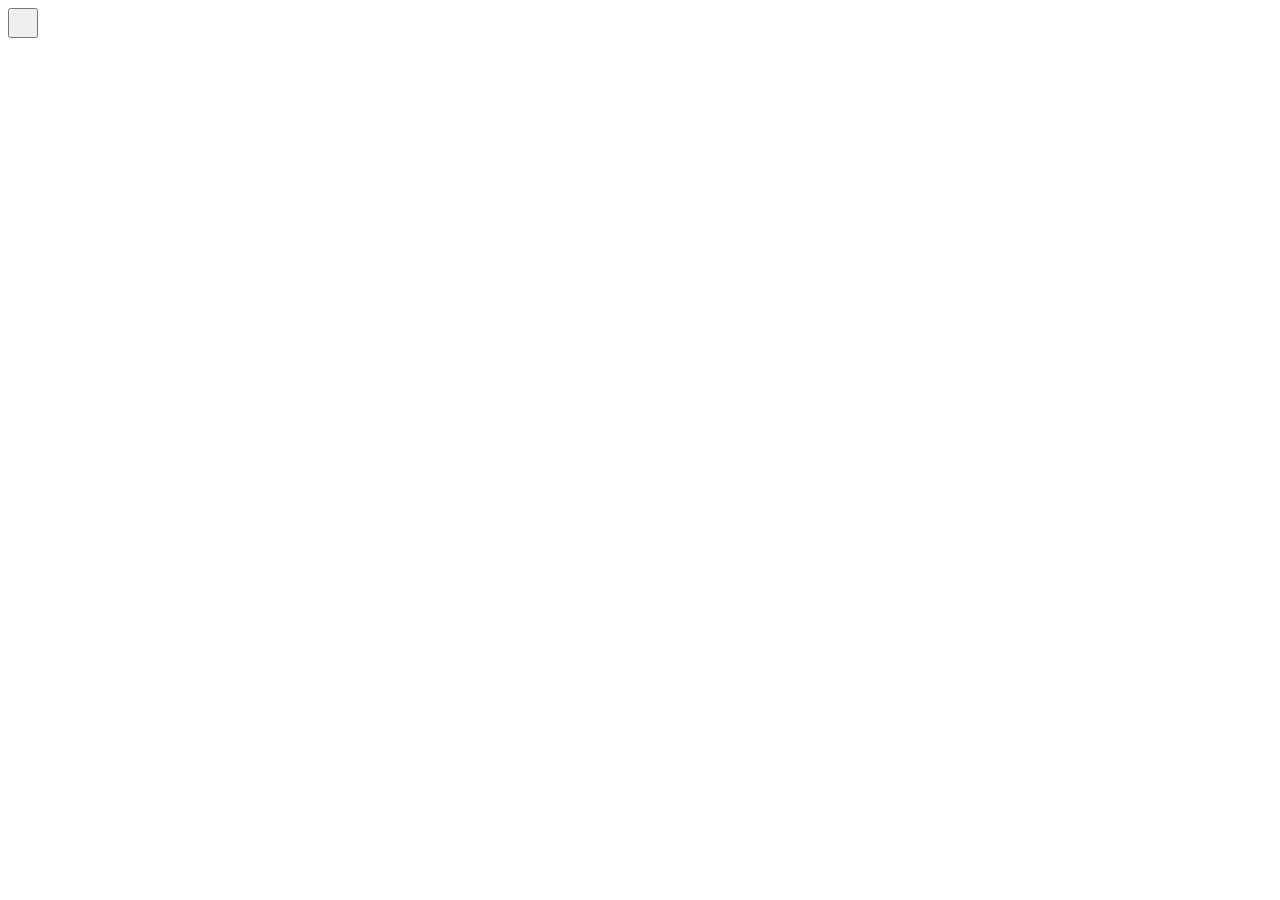
==== src/chrome/popup.html @ 0e56dd67 "Added basic functionalities from the tutorial" ====
<!DOCTYPE HTML>
<html>
	<head>
		<style>
			button {
				height: 30px;
				width: 30px;
				outline: none;
			}
		</style>
	</head>
	<body>
		<button id="changeColor"></button>
		<script src="popup.js"></script>
	</body>
</html>
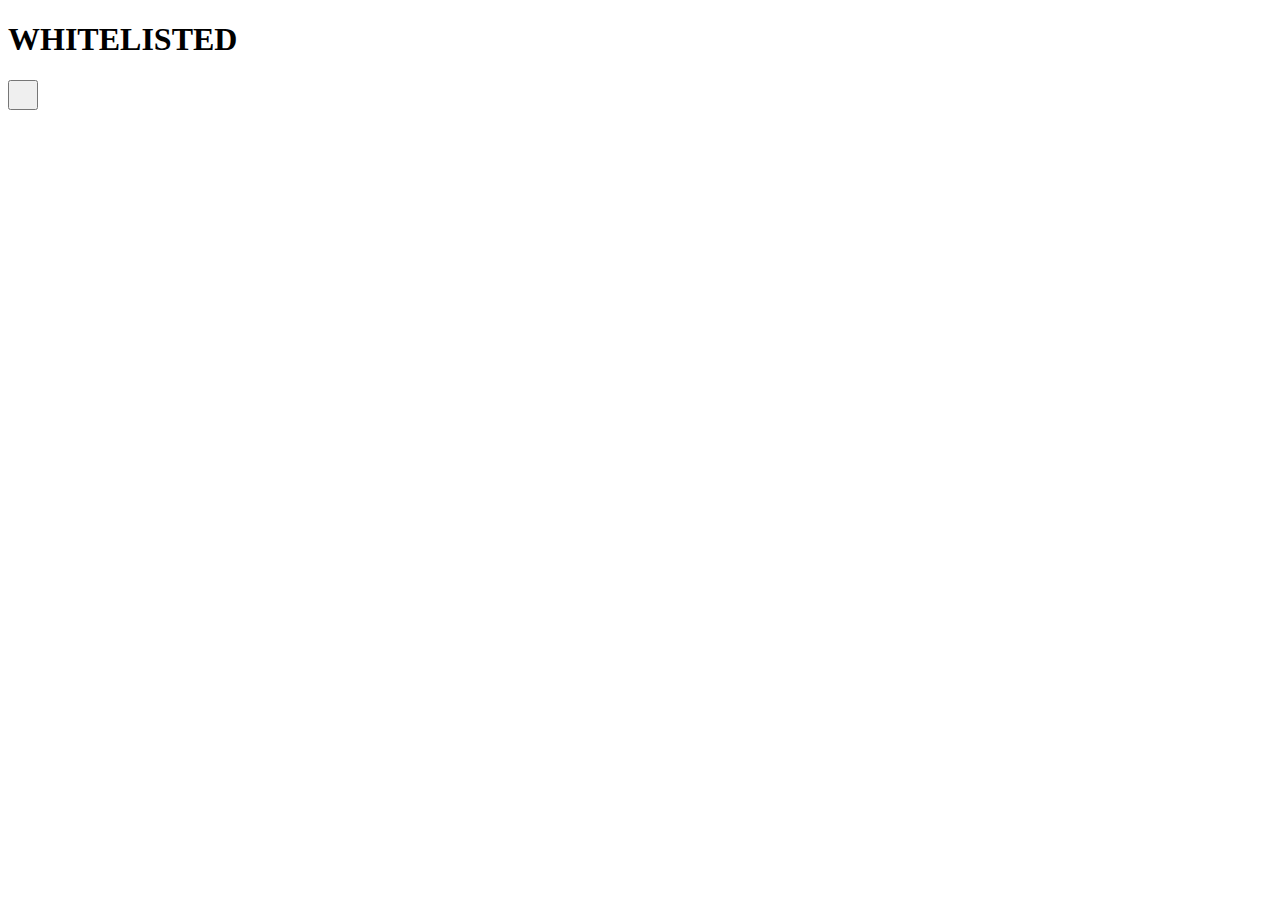
==== commit b0500b9d: "Simplified file naming" ====
--- a/src/chrome/popup.html
+++ b/src/chrome/popup.html
@@ -10,6 +10,7 @@
 		</style>
 	</head>
 	<body>
+		<h1>WHITELISTED</h1>
 		<button id="changeColor"></button>
 		<script src="popup.js"></script>
 	</body>
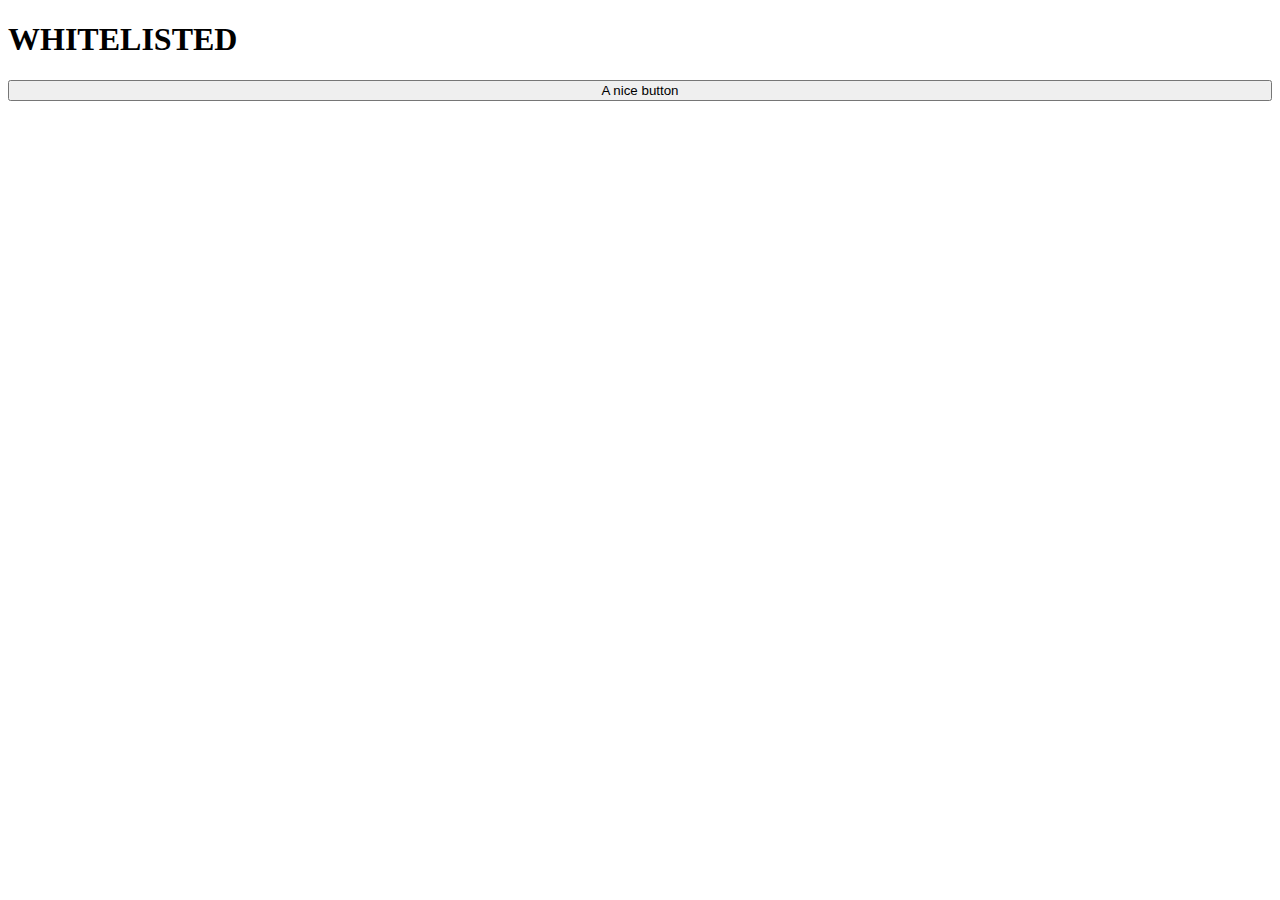
==== commit 54bf6c47: "Changed button style and text" ====
--- a/src/chrome/popup.html
+++ b/src/chrome/popup.html
@@ -3,15 +3,15 @@
 	<head>
 		<style>
 			button {
-				height: 30px;
-				width: 30px;
+				height: 20%;
+				width: 100%;
 				outline: none;
 			}
 		</style>
 	</head>
 	<body>
 		<h1>WHITELISTED</h1>
-		<button id="changeColor"></button>
+		<button id="changeColor">A nice button</button>
 		<script src="popup.js"></script>
 	</body>
 </html>
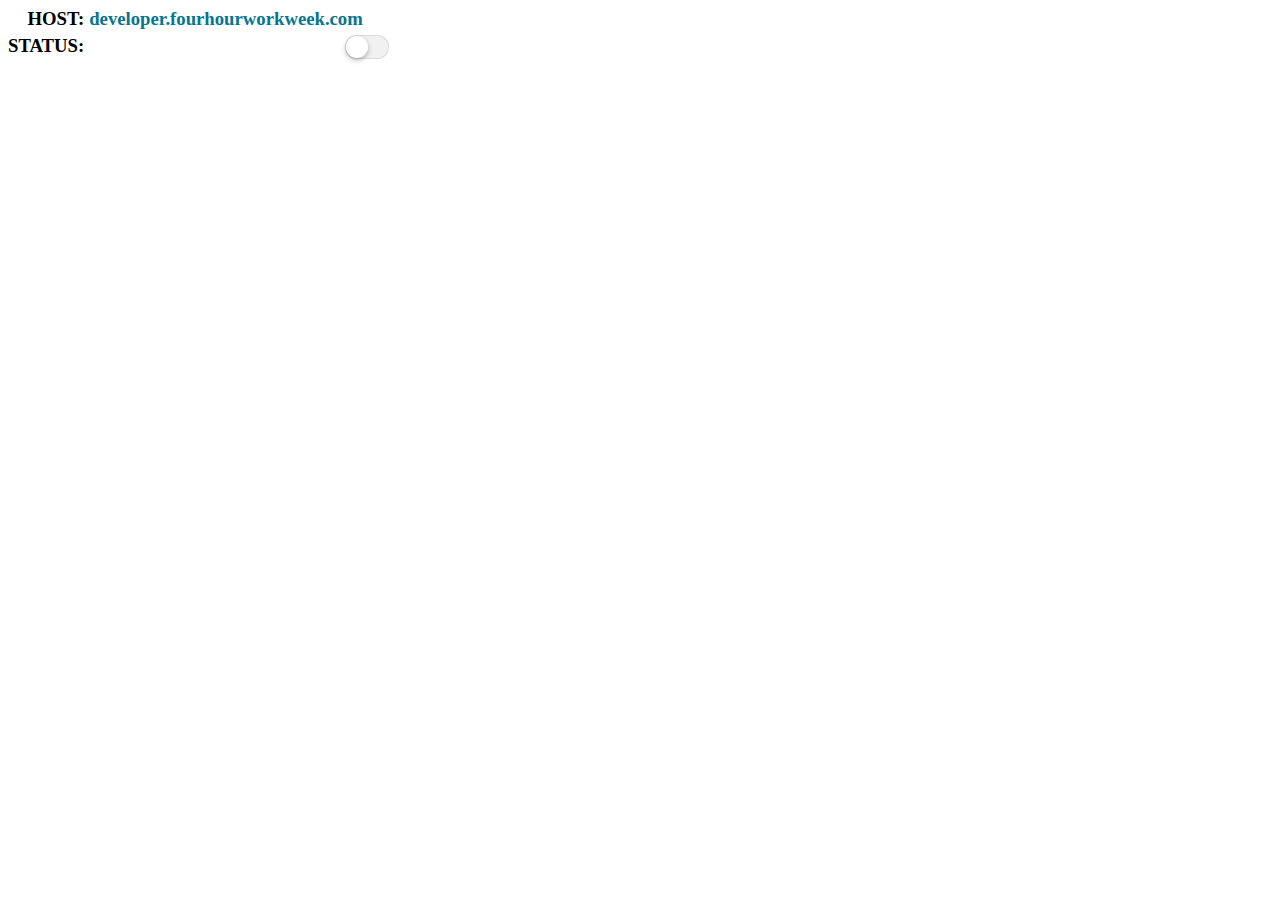
==== commit de0cae2e: "Popup sketch" ====
--- a/src/chrome/popup.html
+++ b/src/chrome/popup.html
@@ -1,17 +1,27 @@
 <!DOCTYPE HTML>
 <html>
 	<head>
-		<style>
-			button {
-				height: 20%;
-				width: 100%;
-				outline: none;
-			}
-		</style>
+		<link rel="stylesheet" href="css/style.css">
 	</head>
 	<body>
-		<h1>WHITELISTED</h1>
-		<button id="changeColor">A nice button</button>
+		<div class="header">
+			<h3 class="host-label">HOST:</h3><h3 class="host-name" id="hostname"></h3>
+			<h3 class="status-label">STATUS:</h3>
+			<div class="switch__container">
+				<input id="switch-shadow" class="switch switch--shadow" type="checkbox" />
+				<label for="switch-shadow"></label>
+			</div>
+		</div>
+		<div class="spent">
+
+		</div>
+		<div class="options">
+
+		</div>
+		<div class="footer">
+
+		</div>
+
 		<script src="popup.js"></script>
 	</body>
 </html>
--- a/src/chrome/css/style.css
+++ b/src/chrome/css/style.css
@@ -0,0 +1,106 @@
+/*.header {
+  display: grid;
+}
+.header div > h2 {
+   display: inline-grid;
+   text-align: right;
+   margin: 2px;
+};
+*/
+.header {
+  display: grid;
+  grid-template-columns: max-content 300px;
+  grid-template-rows: auto auto;
+  
+  grid-template-areas:
+  "hostlabel hostname"
+  "statuslabel switch";
+  
+  grid-gap: 5px;
+}
+
+.header > * {
+  margin: 0;
+}
+
+.header .host-label {
+  grid-area: hostlabel;
+  justify-self: end;
+}
+
+.header .host-name {
+  grid-area: hostname;
+  justify-self: start;
+  text-overflow: ellipsis;
+  overflow: hidden;
+  width: 100%;
+}
+
+.header .status-label {
+  grid-area: statuslabel;
+  justify-self: end;
+}
+
+.header .status-name {
+  grid-area: statusname;
+  justify-self: start;
+}
+
+.switch__container {
+  grid-area: switch;
+  justify-self: end;
+}
+
+.switch {
+  position: absolute;
+  visibility: hidden;
+  justify-self: end;
+}
+
+.switch + label {
+  display: block;
+  position: relative;
+  cursor: pointer;
+  outline: none;
+}
+
+.switch--shadow + label {
+  padding: 2px;
+  width: 40px;
+  height: 20px;
+  background-color: #dddddd;
+  border-radius: 25%/50%;
+}
+
+.switch--shadow + label:before,
+.switch--shadow + label:after {
+  display: block;
+  position: absolute;
+  top: 1px;
+  left: 1px;
+  bottom: 1px;
+  content: '';
+}
+
+.switch--shadow + label:before {
+  right: 1px;
+  background-color: #f1f1f1;
+  border-radius: 60px;
+  transition: all 0.4s;
+}
+
+.switch--shadow + label:after {
+  width: 50%;
+  background-color: #fff;
+  border-radius: 100%;
+  box-shadow: 0 2px 5px rgba(0, 0, 0, 0.3);
+  transition: all 0.4s;
+}
+
+.switch--shadow:checked + label:before {
+  background-color: #8ce196;
+}
+
+.switch--shadow:checked + label:after {
+  transform: translate(20px);
+}
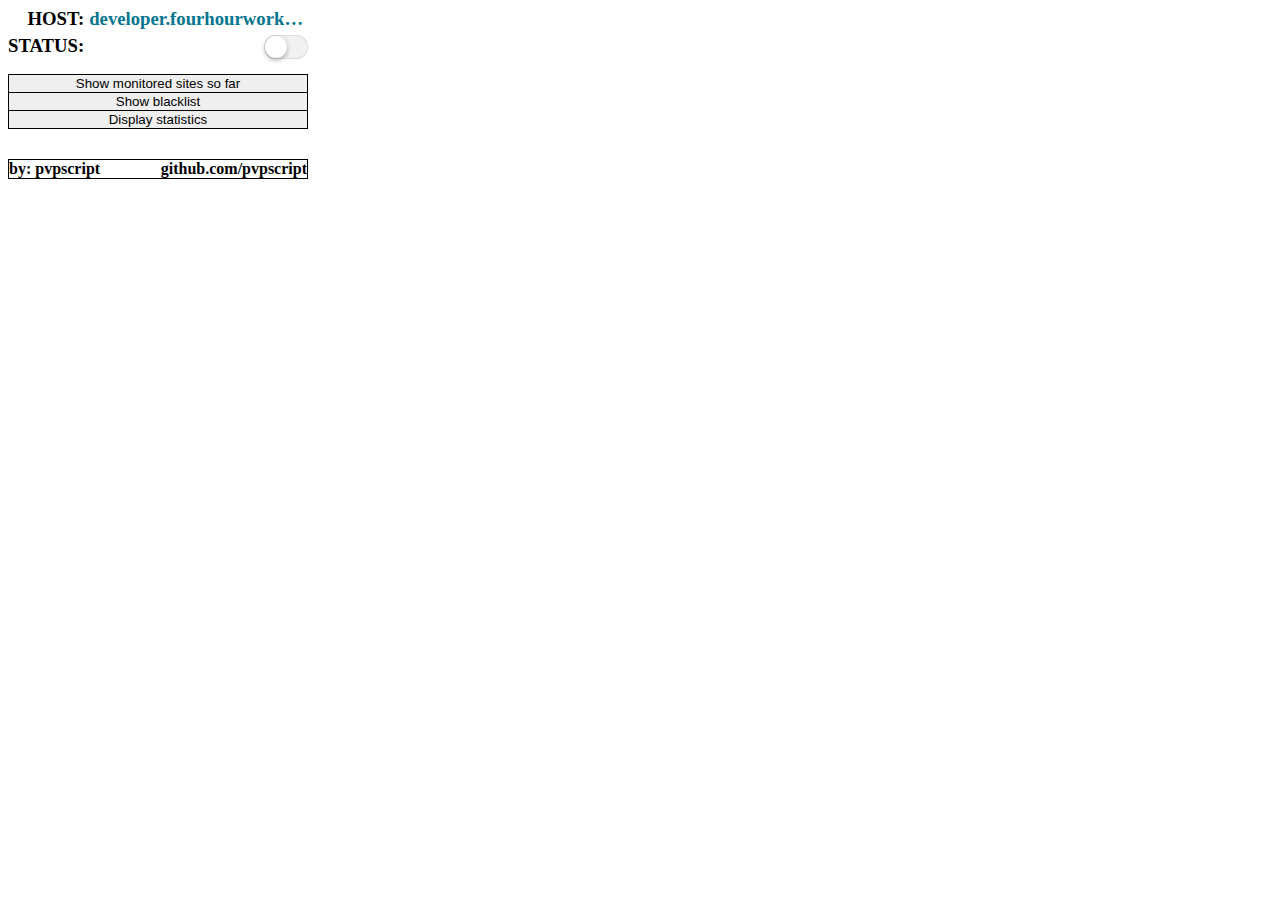
==== commit 9014a872: "Added id to 'spent' div and made it invisible" ====
--- a/src/chrome/popup.html
+++ b/src/chrome/popup.html
@@ -1,27 +1,38 @@
 <!DOCTYPE HTML>
 <html>
-	<head>
-		<link rel="stylesheet" href="css/style.css">
-	</head>
-	<body>
-		<div class="header">
-			<h3 class="host-label">HOST:</h3><h3 class="host-name" id="hostname"></h3>
-			<h3 class="status-label">STATUS:</h3>
-			<div class="switch__container">
-				<input id="switch-shadow" class="switch switch--shadow" type="checkbox" />
-				<label for="switch-shadow"></label>
-			</div>
-		</div>
-		<div class="spent">
-
-		</div>
-		<div class="options">
-
-		</div>
-		<div class="footer">
-
-		</div>
-
-		<script src="popup.js"></script>
-	</body>
+  <head>
+    <link rel="stylesheet" href="css/style.css">
+  </head>
+  <body>
+  <div class="content">
+    <div class="header">
+      <h3 class="host-label">HOST:</h3><h3 class="host-name" id="hostname"></h3>
+      <h3 class="status-label">STATUS:</h3>
+      <div class="switch__container">
+        <input id="switch-shadow" class="switch switch--shadow" type="checkbox" />
+        <label for="switch-shadow"></label>
+      </div>
+    </div>
+    <div id="spent" class="spent">
+    <hr>
+    <h2 class="spent-message">
+    Time spent on this site today:
+    <span class="spent-time">00:00:00</span>
+    </h2>
+    <hr>
+    </div>
+    <div class="options">
+      <button id="monitored">Show monitored sites so far</button>
+      <button id="blacklist">Show blacklist</button>
+      <button id="statistics">Display statistics</button>
+    </div>
+    <div class="footer">
+      <h4 class="credits">
+        <span class="by">by: pvpscript</span>
+        <span class="git-page">github.com/pvpscript</span>
+      </h4>
+    </div>
+  </div>
+  <script src="popup.js"></script>
+  </body>
 </html>
--- a/src/chrome/css/style.css
+++ b/src/chrome/css/style.css
@@ -7,9 +7,13 @@
    margin: 2px;
 };
 */
+.content {
+  width: 300px;
+}
+
 .header {
   display: grid;
-  grid-template-columns: max-content 300px;
+  grid-template-columns: max-content auto;
   grid-template-rows: auto auto;
   
   grid-template-areas:
@@ -30,9 +34,11 @@
 
 .header .host-name {
   grid-area: hostname;
-  justify-self: start;
+  color: #06758F;
+  white-space: nowrap;
   text-overflow: ellipsis;
   overflow: hidden;
+  text-align: right;
   width: 100%;
 }
 
@@ -41,9 +47,51 @@
   justify-self: end;
 }
 
-.header .status-name {
-  grid-area: statusname;
-  justify-self: start;
+.spent {
+  display: none;
+}
+
+.spent .spent-message {
+  text-align: center;
+  color: #8F0B00;
+  margin: 0;
+}
+
+.spent .spent-time {
+  color: #4A8F06;
+  display: block;
+}
+
+.options {
+  margin-top: 5%;
+}
+
+.options > button {
+  display: block;
+  width: 100%;
+  border: 1px solid black;
+}
+
+.options button:not(:last-child) {
+  border-bottom: none;
+}
+
+.footer {
+  display: block;
+}
+
+.footer .credits {
+  margin-top: 10%;
+  border: 1px solid black;
+  overflow: auto;
+}
+
+.footer .by {
+  float: left;
+}
+
+.footer .git-page {
+  float: right;
 }
 
 .switch__container {
@@ -54,7 +102,6 @@
 .switch {
   position: absolute;
   visibility: hidden;
-  justify-self: end;
 }
 
 .switch + label {
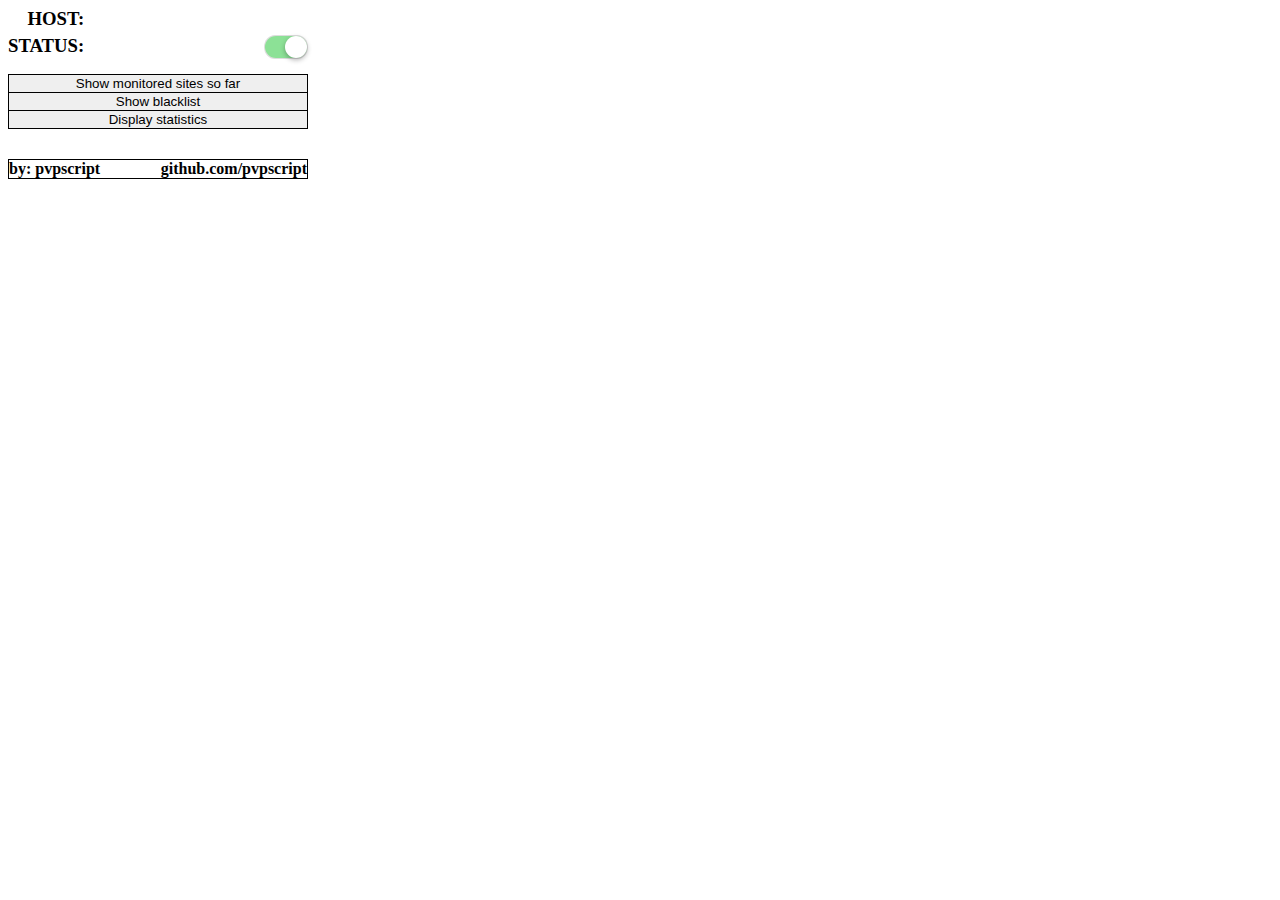
==== commit d660b50e: "Change blacklist storage type and added messaging for the activation button" ====
--- a/src/chrome/popup.html
+++ b/src/chrome/popup.html
@@ -9,7 +9,7 @@
       <h3 class="host-label">HOST:</h3><h3 class="host-name" id="hostname"></h3>
       <h3 class="status-label">STATUS:</h3>
       <div class="switch__container">
-        <input id="switch-shadow" class="switch switch--shadow" type="checkbox" />
+        <input id="switch-shadow" class="switch switch--shadow" type="checkbox" checked />
         <label for="switch-shadow"></label>
       </div>
     </div>
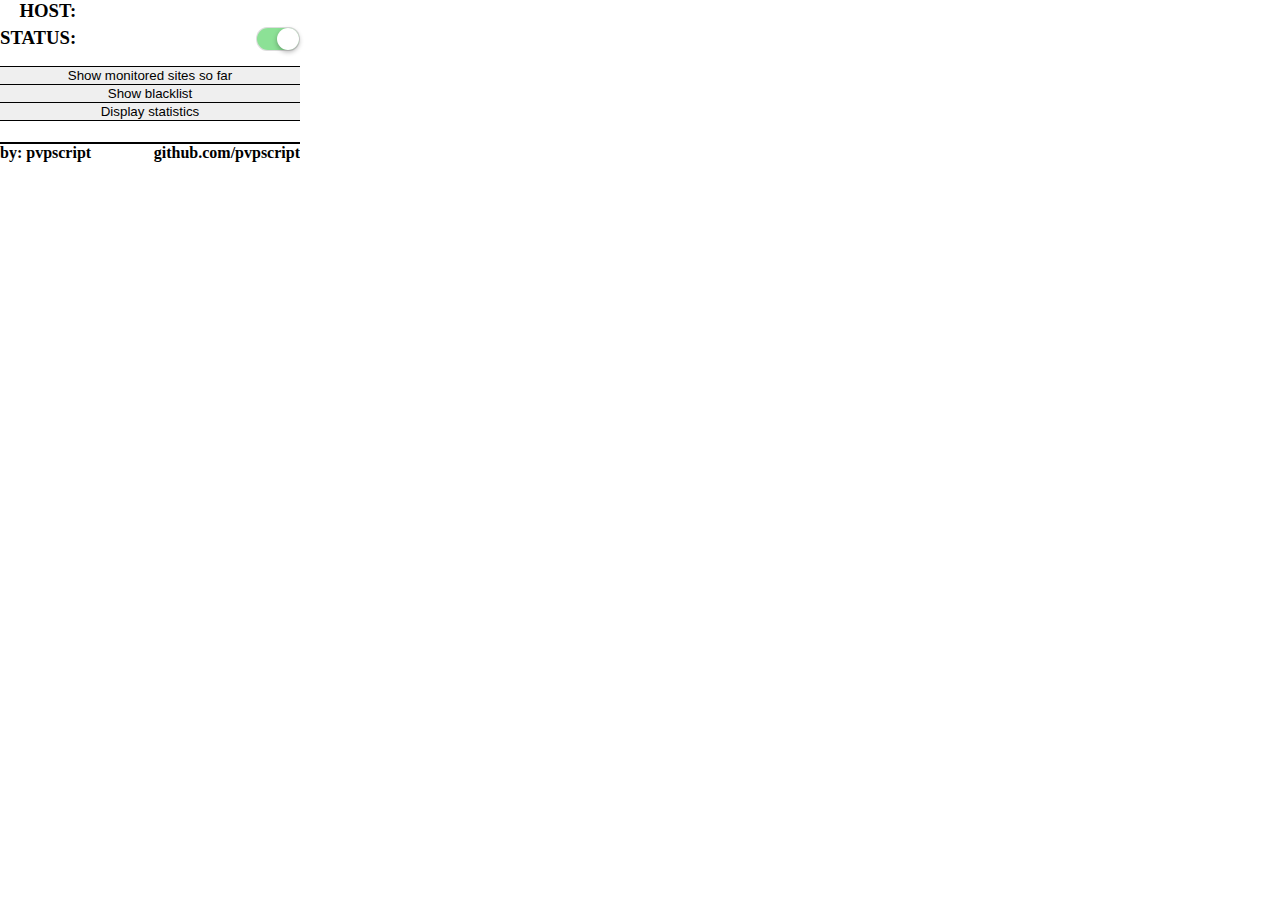
==== commit f1022994: "More visual changes" ====
--- a/src/chrome/popup.html
+++ b/src/chrome/popup.html
@@ -4,8 +4,7 @@
     <link rel="stylesheet" href="css/style.css">
   </head>
   <body>
-  <div class="content">
-    <div class="header">
+    <div id="header" class="header">
       <h3 class="host-label">HOST:</h3><h3 class="host-name" id="hostname"></h3>
       <h3 class="status-label">STATUS:</h3>
       <div class="switch__container">
@@ -13,13 +12,15 @@
         <label for="switch-shadow"></label>
       </div>
     </div>
-    <div id="spent" class="spent">
-    <hr>
-    <h2 class="spent-message">
-    Time spent on this site today:
-    <span class="spent-time">00:00:00</span>
-    </h2>
-    <hr>
+    <div id="content">
+      <div id="spent" class="spent">
+        <hr>
+        <h2 class="spent-message">
+        Time spent on this site today:
+        <span id="spent-time" class="spent-time">00:00:00</span>
+        </h2>
+        <hr>
+      </div>
     </div>
     <div class="options">
       <button id="monitored">Show monitored sites so far</button>
@@ -32,7 +33,6 @@
         <span class="git-page">github.com/pvpscript</span>
       </h4>
     </div>
-  </div>
-  <script src="popup.js"></script>
+    <script src="popup.js"></script>
   </body>
 </html>
--- a/src/chrome/css/style.css
+++ b/src/chrome/css/style.css
@@ -7,8 +7,9 @@
    margin: 2px;
 };
 */
-.content {
+body {
   width: 300px;
+  margin: 0;
 }
 
 .header {
@@ -70,6 +71,8 @@
   display: block;
   width: 100%;
   border: 1px solid black;
+  border-left: none;
+  border-right: none;
 }
 
 .options button:not(:last-child) {
@@ -81,8 +84,8 @@
 }
 
 .footer .credits {
-  margin-top: 10%;
-  border: 1px solid black;
+  margin-bottom: 0;
+  border-top: 2px solid black;
   overflow: auto;
 }
 
